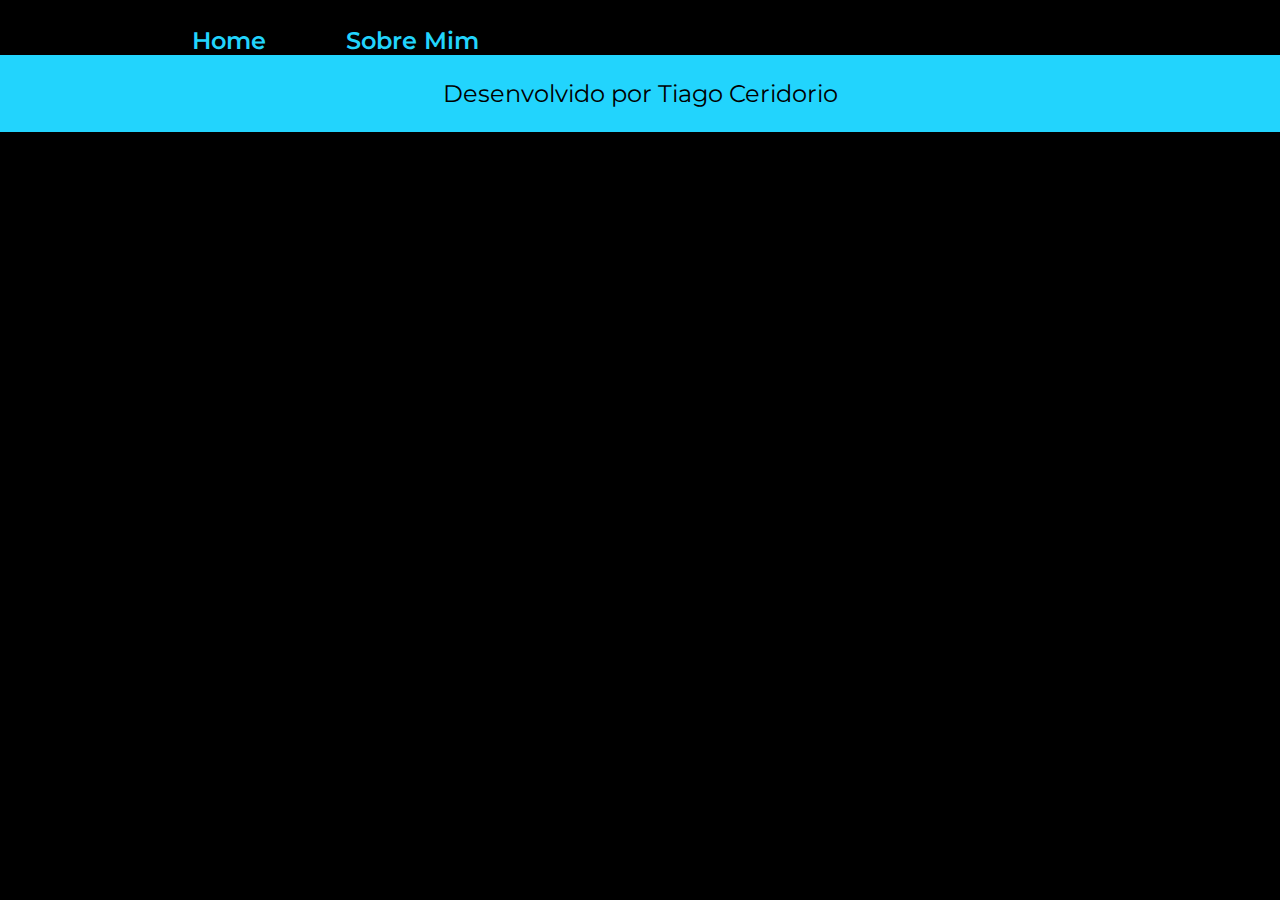
==== about.html @ af4f8183 "sobre mim" ====
<!DOCTYPE html>
<html lang="pt-br">
  <head>
    <meta charset="UTF-8" />
    <meta http-equiv="X-UA-Compatible" content="IE=edge" />
    <meta name="viewport" content="width=device-width, initial-scale=1.0" />
    <title>Sobre Mim</title>
    <link rel="stylesheet" href="./styles/style.css" />
  </head>
  <body>
    <header class="cabecalho">
      <nav class="cabecalho__menu">
        <a class="cabecalho__menu__link" href="index.html">Home</a>
        <a class="cabecalho__menu__link" href="about.html">Sobre Mim</a>
      </nav>
    </header>
    <main></main>
    <footer class="rodape">
      <p >Desenvolvido por Tiago Ceridorio</p>
    </footer>
  </body>
</html>
---- styles/style.css ----
@import url('https://fonts.googleapis.com/css2?family=Krona+One&family=Montserrat:wght@400;600&display=swap');

*{
    margin: 0;
    padding: 0;
}

body{
    box-sizing: border-box;
    background-color: #000000;
    color: #F6F6F6;
}

.cabecalho{
    padding: 2% 0% 0% 15%;
}

.cabecalho__menu{
    display: flex;
    gap: 80px;
}

.cabecalho__menu__link {
    font-family: 'Montserrat', sans-serif;
    font-size: 24px;
    font-weight: 600;
    color: #22D4FD;
    text-decoration: none;
}

.apresentacao{
    padding: 3% 15%;
    display: flex;
    align-items: center;
    justify-content: space-between;
}
.apresentacao__conteudo{
    width: 615px;
    display: flex;
    flex-direction: column;
    gap: 40px;
}

.apresentacao__conteudo__titulo{
    font-size: 36px;
    font-family: 'Krona One', sans-serif;
}

.titulo-destaque{
    color: #22D4FD;
}

.apresentacao__conteudo__texto{
    font-size: 24px;
    font-family: 'Montserrat', sans-serif;
}

.apresentacao__links{
    display: flex;
    flex-direction: column;
    justify-content: space-between;
    align-items: center;
    gap: 32px;
}
.apresentacao__links__subtitulo{
    font-family: 'Krona One', sans-serif;
    font-weight: 400;
    font-size: 24px;
}
.apresentacao__links__link{
    /* background-color: #22D4FD; */
    display: flex;
    justify-content: center;
    gap: 16px;
    border: 2px solid #22D4FD;
    width: 378px;
    text-align: center;
    border-radius: 8px;
    font-size: 24px;
    font-weight: 600;
    padding: 21.5px 0;
    text-decoration: none;
    color: #F6F6F6;
    font-family: 'Montserrat', sans-serif;
}
.apresentacao__links__link:hover{
    background-color: #272727;
}

.imagen-desenvolvedor {
    width: 35%;
    height: auto;
}

.rodape{
    padding: 24px 0;
    color: #000000;
    background-color: #22D4FD;
    text-align: center;
    font-family: 'Montserrat', sans-serif;
    font-size: 24px;
    font-weight: 400;
}
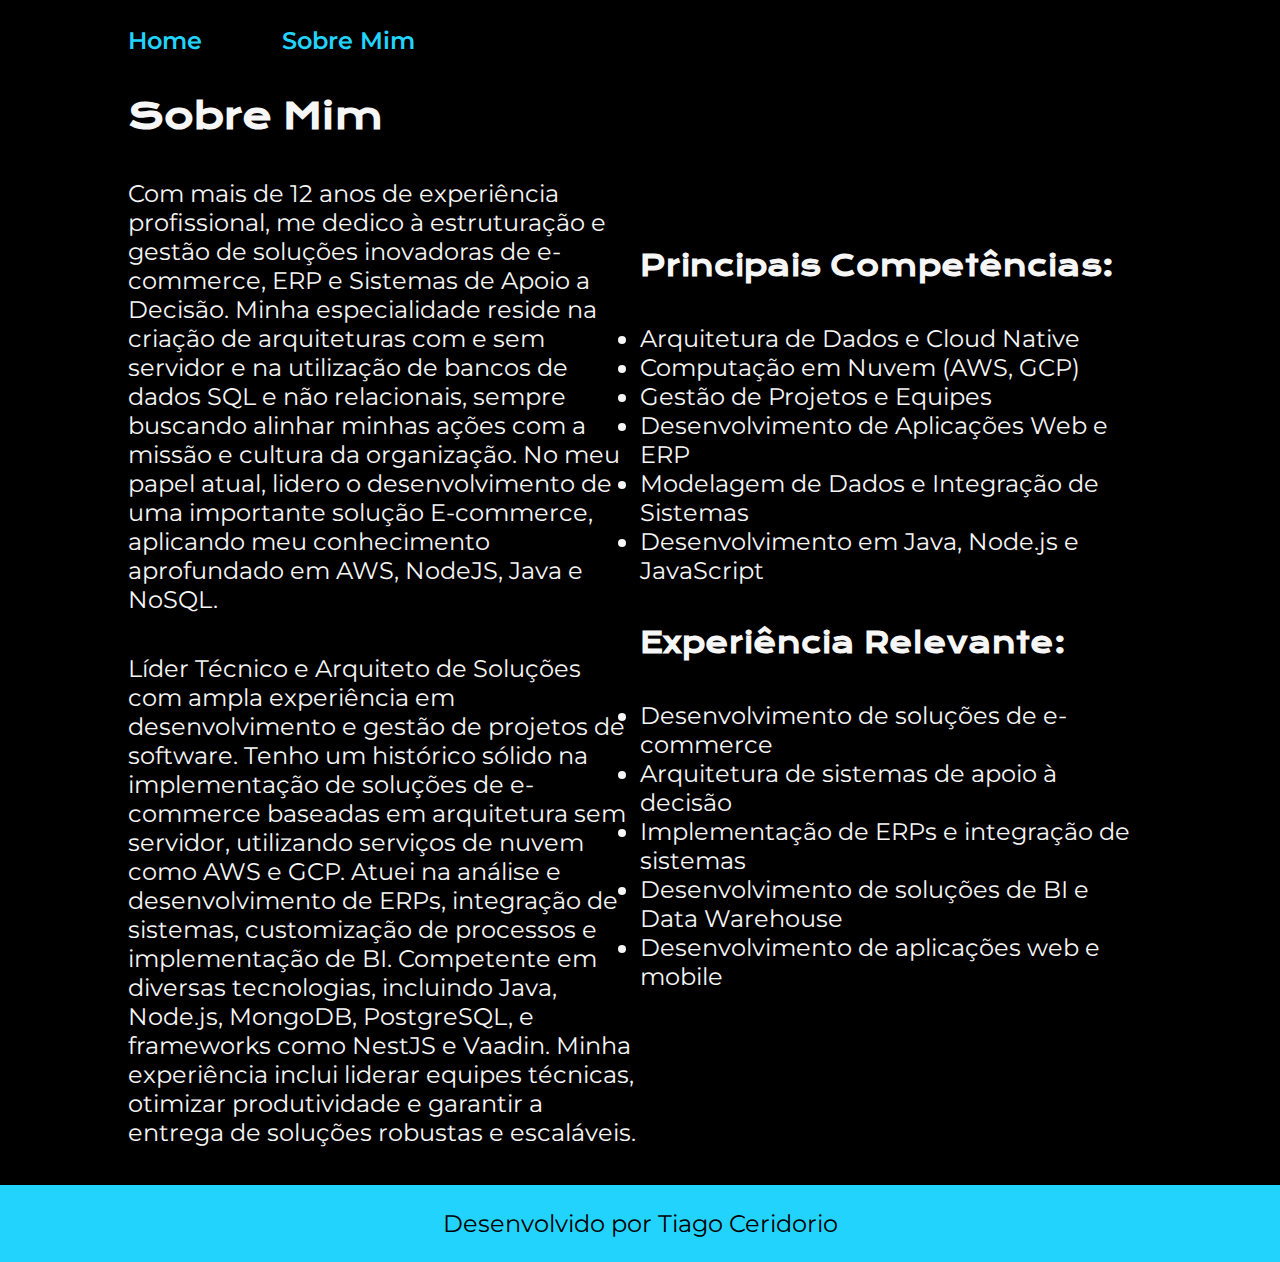
==== commit d7f9ebc5: "sobre" ====
--- a/about.html
+++ b/about.html
@@ -14,7 +14,40 @@
         <a class="cabecalho__menu__link" href="about.html">Sobre Mim</a>
       </nav>
     </header>
-    <main></main>
+    <main class="apresentacao__about">
+        <section class="apresentacao__conteudo">
+            <h1 class="apresentacao__conteudo__titulo">Sobre Mim</h1>
+            <p class="apresentacao__conteudo__texto">Com mais de 12 anos de experiência profissional, me dedico à estruturação e gestão de soluções inovadoras de e-commerce, ERP e Sistemas de Apoio a Decisão. Minha especialidade reside na criação de arquiteturas com e sem servidor e na utilização de bancos de dados SQL e não relacionais, sempre buscando alinhar minhas ações com a missão e cultura da organização.
+
+                No meu papel atual, lidero o desenvolvimento de uma importante solução E-commerce, aplicando meu conhecimento aprofundado em AWS, NodeJS, Java e NoSQL.</p>
+            <p class="apresentacao__conteudo__texto">Líder Técnico e Arquiteto de Soluções com ampla experiência em desenvolvimento e gestão de projetos de software. Tenho um histórico sólido na implementação de soluções de e-commerce baseadas em arquitetura sem servidor, utilizando serviços de nuvem como AWS e GCP. Atuei na análise e desenvolvimento de ERPs, integração de sistemas, customização de processos e implementação de BI. Competente em diversas tecnologias, incluindo Java, Node.js, MongoDB, PostgreSQL, e frameworks como NestJS e Vaadin. Minha experiência inclui liderar equipes técnicas, otimizar produtividade e garantir a entrega de soluções robustas e escaláveis.
+                
+        </section>
+        <section class="apresentacao__conteudo">
+            <h2 class="apresentacao__conteudo__subtitulo">
+                Principais Competências:
+                </h2>
+                <ul class="apresentacao__conteudo__texto">
+                    <li>Arquitetura de Dados e Cloud Native</li>
+                    <li>Computação em Nuvem (AWS, GCP)</li>
+                    <li>Gestão de Projetos e Equipes</li>
+                    <li>Desenvolvimento de Aplicações Web e ERP</li>
+                    <li>Modelagem de Dados e Integração de Sistemas</li>
+                    <li>Desenvolvimento em Java, Node.js e JavaScript</li>
+                </ul>
+
+                <h2 class="apresentacao__conteudo__subtitulo">
+                    Experiência Relevante:
+                </h2>
+                <ul class="apresentacao__conteudo__texto">
+                    <li>Desenvolvimento de soluções de e-commerce</li>
+                    <li>Arquitetura de sistemas de apoio à decisão</li>
+                    <li>Implementação de ERPs e integração de sistemas</li>
+                    <li>Desenvolvimento de soluções de BI e Data Warehouse</li>
+                    <li>Desenvolvimento de aplicações web e mobile</li>
+                </ul>
+        </section>
+    </main>
     <footer class="rodape">
       <p >Desenvolvido por Tiago Ceridorio</p>
     </footer>
--- a/styles/style.css
+++ b/styles/style.css
@@ -12,7 +12,7 @@
 }
 
 .cabecalho{
-    padding: 2% 0% 0% 15%;
+    padding: 2% 0% 0% 10%;
 }
 
 .cabecalho__menu{
@@ -29,11 +29,19 @@
 }
 
 .apresentacao{
-    padding: 3% 15%;
+    padding: 3% 10%;
     display: flex;
     align-items: center;
     justify-content: space-between;
 }
+
+.apresentacao__about{
+    padding: 3% 10%;
+    display: flex;
+    align-items: center;
+    justify-content: space-between;
+}
+
 .apresentacao__conteudo{
     width: 615px;
     display: flex;
@@ -43,6 +51,11 @@
 
 .apresentacao__conteudo__titulo{
     font-size: 36px;
+    font-family: 'Krona One', sans-serif;
+}
+
+.apresentacao__conteudo__subtitulo{
+    font-size: 28px;
     font-family: 'Krona One', sans-serif;
 }
 
